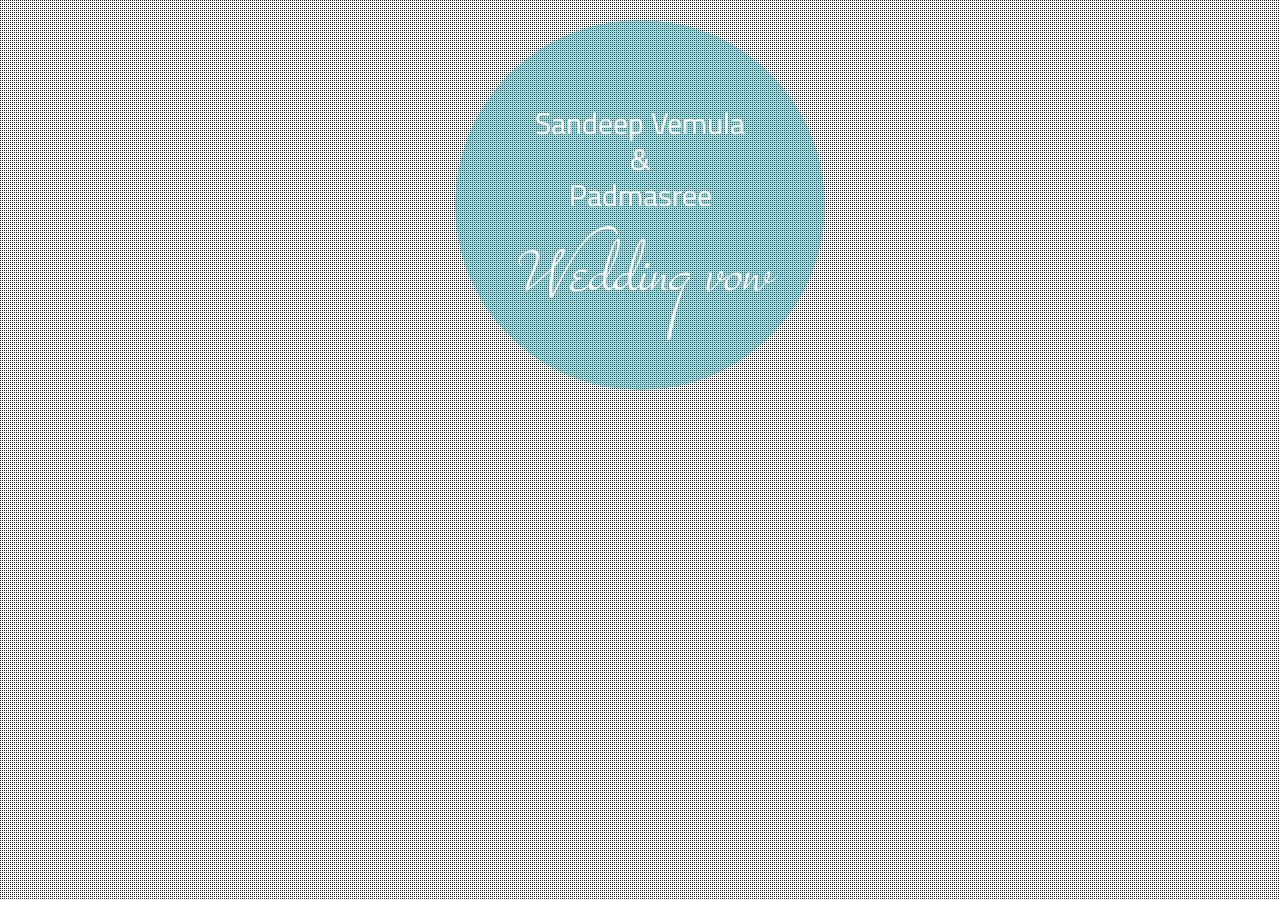
==== invite/index.html @ 607b3018 "wedding invitation" ====
<!doctype html>
<html>
    <head>
        <meta charset="UTF-8" />
        <meta http-equiv="X-UA-Compatible" content="IE=edge,chrome=1"> 
        <title>The Wedding</title>
        <meta name="viewport" content="width=device-width, initial-scale=1.0"> 
        <meta name="description" content="Fullscreen Background Image Slideshow with CSS3 - A Css-only fullscreen background image slideshow" />
        <meta name="keywords" content="css3, css-only, fullscreen, background, slideshow, images, content" />
        <meta name="author" content="Codrops" />
        <link rel="shortcut icon" href="../favicon.ico"> 
        <link href="http://fonts.googleapis.com/css?family=Titillium+Web:200,300,400,600,700&amp;subset=latin,latin-ext" rel="stylesheet" type="text/css">
        <link href="http://fonts.googleapis.com/css?family=Stalemate:200,300,400,600,700,800&amp;subset=latin,latin-ext" rel="stylesheet" type="text/css">
        <link rel="stylesheet" type="text/css" href="css/style.css">
        <script type="text/javascript" src="js/modernizr.custom.js"></script>
    </head>
    <body>
        <ul class="cb-slideshow">
            <li><span>Image 01</span><div><h3>the·bride</h3></div></li>
            <li><span>Image 02</span><div><h3>the·groom</h3></div></li>
            <li><span>Image 03</span><div><h3>the·pair</h3></div></li>
            <li><span>Image 04</span><div><h3>the·bride</h3></div></li>
            <li><span>Image 05</span><div><h3>the·groom</h3></div></li>
            <li><span>Image 06</span><div><h3>the·pair</h3></div></li>
        </ul>
        <div class="col-md-12">
          <div class="circle" id="trigger-overlay">
            <div class="table-cell">
              <h1 class="fittext1" style="font-size: 30px;"><br>Sandeep Vemula <br>&amp;<br> Padmasree</h1> <!-- Change for your names -->
              <h2 class="fittext2" style="font-size: 86px;">Wedding vow</h2>  <!-- Your own slogan here -->
            </div>
          </div> 
        </div>
        <div class="overlay overlay-door">
			<button type="button" class="overlay-close">Close</button>
			<div class="st-container">
			
				<input type="radio" name="radio-set" checked="checked" id="st-control-1"/>
				<a href="#st-panel-1">The Wedding</a>
				<input type="radio" name="radio-set" id="st-control-2"/>
				<a href="#st-panel-2">The Reception Hyderabad</a>
				<input type="radio" name="radio-set" id="st-control-3"/>
				<a href="#st-panel-3">The Reception Chennai</a>
				<!--<input type="radio" name="radio-set" id="st-control-4"/>
				<a href="#st-panel-4">Positivity</a>
				<input type="radio" name="radio-set" id="st-control-5"/>
				<a href="#st-panel-5">Passion</a>
				-->
				<div class="st-scroll">
				
					<!-- Placeholder text from http://hipsteripsum.me/ -->
					
					<section class="st-panel" id="st-panel-1">
						<div class="st-deco" data-icon="H"></div>
						<h2>The Wedding</h2>
						<p><strong>Vangapally Narsaiah Function Hall</strong><br>Thonda Tirumalgiri, Nalgonda Dist.</p>
					</section>
					
					<section class="st-panel st-color" id="st-panel-2">
						<div class="st-deco" data-icon="2"></div>
						<h2>The Reception Hyderabad</h2>
						<p><strong>Surabhi Grand Restaurant</strong><br>Opp. O.U.Campus, Vidyanagar, Hyderabad</p>
					</section>
					
					<section class="st-panel" id="st-panel-3">
						<div class="st-deco" data-icon="B"></div>
						<h2>The Reception Chennai</h2>
						<p><strong>Marundeeshwarar Kalyana Mandapam</strong><br>Anakaputhur, Chennai</p>
					</section>
					<!--
					<section class="st-panel st-color" id="st-panel-4">
						<div class="st-deco" data-icon="x"></div>
						<h2>Positivity</h2>
						<p>Mixtape fap leggings art party, butcher authentic farm-to-table you probably haven't heard of them do labore cosby sweater.</p>
					</section>
					
					<section class="st-panel" id="st-panel-5">
						<div class="st-deco" data-icon="Ç"></div>
						<h2>Passion</h2>
						<p>Fixie ad odd future polaroid dreamcatcher, nesciunt carles bicycle rights accusamus mcsweeney's mumblecore nulla irony.</p>
					</section>
-->
				</div><!-- // st-scroll -->
				
			</div><!-- // st-container -->
		</div>
        <script type="text/javascript" src="js/app.js"></script>
    </body>
</html>
---- invite/css/style.css ----
@font-face {
    font-family: 'BebasNeueRegular';
    src: url('fonts/BebasNeue-webfont.eot');
    src: url('fonts/BebasNeue-webfont.eot?#iefix') format('embedded-opentype'),
         url('fonts/BebasNeue-webfont.woff') format('woff'),
         url('fonts/BebasNeue-webfont.ttf') format('truetype'),
         url('fonts/BebasNeue-webfont.svg#BebasNeueRegular') format('svg');
    font-weight: normal;
    font-style: normal;
}

body {
    overflow: hidden;
    margin: 0;
    padding: 0;
}

.col-md-12 {
    width: 100%;
    position: absolute;
}

.circle {
    background-color: rgba(61, 173, 184,0.5);
    overflow: hidden;
    margin: 0px auto;
    margin-top: 20px;
    margin-bottom: 20px;
    text-align: center;
    -webkit-border-radius: 50%;
    -moz-border-radius: 50%;
    border-radius: 50%;
    width: 370px;
    height: 370px;
    display: table;
    cursor: pointer;
}

.circle .table-cell {
    display: table-cell;
    vertical-align: middle;
}

.circle h1, .circle h2 {
    margin: 0;
    padding: 0;
}

.circle h1 {
    color: #ffffff;
    font-weight: 500;
    text-align: center;
    width: 100%;
    line-height: 120%;
    opacity: 1;
    font-family: 'Titillium Web', sans-serif;
    margin-bottom: 0px;
}

.circle h2 {
    color: #ffffff;
    width: 100%;
    font-weight: 200;
    font-style: italic;
    line-height: 150%;
    font-family: 'Stalemate', sans-serif;
    opacity: 1;
    margin-bottom: 0px;
}

@media (max-width: 480px) {
    .circle {
        width: 300px;
        height: 300px;
    }
}

ol, ul {
    list-style: none;
}

.cb-slideshow,
.cb-slideshow:after {
    position: fixed;
    width: 100%;
    height: 100%;
    top: 0px;
    left: 0px;
    z-index: 0;
}
.cb-slideshow:after {
    content: '';
    background: transparent url(../images/pattern.png) repeat top left;
}
.cb-slideshow li span {
    width: 100%;
    height: 100%;
    position: absolute;
    top: 0px;
    left: 0px;
    color: transparent;
    background-size: cover;
    background-position: 50% 50%;
    background-repeat: none;
    opacity: 0;
    z-index: 0;
	-webkit-backface-visibility: hidden;
    -webkit-animation: imageAnimation 36s linear infinite 0s;
    -moz-animation: imageAnimation 36s linear infinite 0s;
    -o-animation: imageAnimation 36s linear infinite 0s;
    -ms-animation: imageAnimation 36s linear infinite 0s;
    animation: imageAnimation 36s linear infinite 0s;
}
.cb-slideshow li div {
    z-index: 1000;
    position: absolute;
    bottom: 10px;
    left: 0px;
    width: 100%;
    text-align: right;
    opacity: 0;
    -webkit-animation: titleAnimation 36s linear infinite 0s;
    -moz-animation: titleAnimation 36s linear infinite 0s;
    -o-animation: titleAnimation 36s linear infinite 0s;
    -ms-animation: titleAnimation 36s linear infinite 0s;
    animation: titleAnimation 36s linear infinite 0s;
}
.cb-slideshow li div h3 {
    /*font-family: 'BebasNeueRegular', 'Arial Narrow', Arial, sans-serif;*/
    font-family: 'Titillium Web', sans-serif;
    font-size: 160px;
    padding: 0 30px;
    line-height: 120px;
    color: rgba(169,3,41, 0.8);
}
.cb-slideshow li:nth-child(1) span { background-image: url(../images/1.jpg) }
.cb-slideshow li:nth-child(2) span {
    background-image: url(../images/2.jpg);
    -webkit-animation-delay: 6s;
    -moz-animation-delay: 6s;
    -o-animation-delay: 6s;
    -ms-animation-delay: 6s;
    animation-delay: 6s;
}
.cb-slideshow li:nth-child(3) span {
    background-image: url(../images/3.jpg);
    -webkit-animation-delay: 12s;
    -moz-animation-delay: 12s;
    -o-animation-delay: 12s;
    -ms-animation-delay: 12s;
    animation-delay: 12s;
}
.cb-slideshow li:nth-child(4) span {
    background-image: url(../images/4.jpg);
    -webkit-animation-delay: 18s;
    -moz-animation-delay: 18s;
    -o-animation-delay: 18s;
    -ms-animation-delay: 18s;
    animation-delay: 18s;
}
.cb-slideshow li:nth-child(5) span {
    background-image: url(../images/5.jpg);
    -webkit-animation-delay: 24s;
    -moz-animation-delay: 24s;
    -o-animation-delay: 24s;
    -ms-animation-delay: 24s;
    animation-delay: 24s;
}
.cb-slideshow li:nth-child(6) span {
    background-image: url(../images/6.jpg);
    -webkit-animation-delay: 30s;
    -moz-animation-delay: 30s;
    -o-animation-delay: 30s;
    -ms-animation-delay: 30s;
    animation-delay: 30s;
}
.cb-slideshow li:nth-child(2) div {
    -webkit-animation-delay: 6s;
    -moz-animation-delay: 6s;
    -o-animation-delay: 6s;
    -ms-animation-delay: 6s;
    animation-delay: 6s;
}
.cb-slideshow li:nth-child(3) div {
    -webkit-animation-delay: 12s;
    -moz-animation-delay: 12s;
    -o-animation-delay: 12s;
    -ms-animation-delay: 12s;
    animation-delay: 12s;
}
.cb-slideshow li:nth-child(4) div {
    -webkit-animation-delay: 18s;
    -moz-animation-delay: 18s;
    -o-animation-delay: 18s;
    -ms-animation-delay: 18s;
    animation-delay: 18s;
}
.cb-slideshow li:nth-child(5) div {
    -webkit-animation-delay: 24s;
    -moz-animation-delay: 24s;
    -o-animation-delay: 24s;
    -ms-animation-delay: 24s;
    animation-delay: 24s;
}
.cb-slideshow li:nth-child(6) div {
    -webkit-animation-delay: 30s;
    -moz-animation-delay: 30s;
    -o-animation-delay: 30s;
    -ms-animation-delay: 30s;
    animation-delay: 30s;
}
@-webkit-keyframes imageAnimation { 
	0% {
	    opacity: 0;
	    -webkit-animation-timing-function: ease-in;
	}
	8% {
	    opacity: 1;
	    -webkit-transform: scale(1.05);
	    -webkit-animation-timing-function: ease-out;
	}
	17% {
	    opacity: 1;
	    -webkit-transform: scale(1.1) rotate(3deg);
	}
	25% {
	    opacity: 0;
	    -webkit-transform: scale(1.1) rotate(3deg);
	}
	100% { opacity: 0 }
}
@-moz-keyframes imageAnimation { 
	0% {
	    opacity: 0;
	    -moz-animation-timing-function: ease-in;
	}
	8% {
	    opacity: 1;
	    -moz-transform: scale(1.05);
	    -moz-animation-timing-function: ease-out;
	}
	17% {
	    opacity: 1;
	    -moz-transform: scale(1.1) rotate(3deg);
	}
	25% {
	    opacity: 0;
	    -moz-transform: scale(1.1) rotate(3deg);
	}
	100% { opacity: 0 }
}
@-o-keyframes imageAnimation { 
	0% {
	    opacity: 0;
	    -o-animation-timing-function: ease-in;
	}
	8% {
	    opacity: 1;
	    -o-transform: scale(1.05);
	    -o-animation-timing-function: ease-out;
	}
	17% {
	    opacity: 1;
	    -o-transform: scale(1.1) rotate(3deg);
	}
	25% {
	    opacity: 0;
	    -o-transform: scale(1.1) rotate(3deg);
	}
	100% { opacity: 0 }
}
@-ms-keyframes imageAnimation { 
	0% {
	    opacity: 0;
	    -ms-animation-timing-function: ease-in;
	}
	8% {
	    opacity: 1;
	    -ms-transform: scale(1.05);
	    -ms-animation-timing-function: ease-out;
	}
	17% {
	    opacity: 1;
	    -ms-transform: scale(1.1) rotate(3deg);
	}
	25% {
	    opacity: 0;
	    -ms-transform: scale(1.1) rotate(3deg);
	}
	100% { opacity: 0 }
}
@keyframes imageAnimation { 
	0% {
	    opacity: 0;
	    animation-timing-function: ease-in;
	}
	8% {
	    opacity: 1;
	    transform: scale(1.05);
	    animation-timing-function: ease-out;
	}
	17% {
	    opacity: 1;
	    transform: scale(1.1) rotate(3deg);
	}
	25% {
	    opacity: 0;
	    transform: scale(1.1) rotate(3deg);
	}
	100% { opacity: 0 }
}
@-webkit-keyframes titleAnimation { 
	0% {
	    opacity: 0;
	    -webkit-transform: translateX(200px);
	}
	8% {
	    opacity: 1;
	    -webkit-transform: translateX(0px);
	}
	17% {
	    opacity: 1;
	    -webkit-transform: translateX(0px);
	}
	19% {
	    opacity: 0;
	    -webkit-transform: translateX(-400px);
	}
	25% { opacity: 0 }
	100% { opacity: 0 }
}
@-moz-keyframes titleAnimation { 
	0% {
	    opacity: 0;
	    -moz-transform: translateX(200px);
	}
	8% {
	    opacity: 1;
	    -moz-transform: translateX(0px);
	}
	17% {
	    opacity: 1;
	    -moz-transform: translateX(0px);
	}
	19% {
	    opacity: 0;
	    -moz-transform: translateX(-400px);
	}
	25% { opacity: 0 }
	100% { opacity: 0 }
}
@-o-keyframes titleAnimation { 
	0% {
	    opacity: 0;
	    -o-transform: translateX(200px);
	}
	8% {
	    opacity: 1;
	    -o-transform: translateX(0px);
	}
	17% {
	    opacity: 1;
	    -o-transform: translateX(0px);
	}
	19% {
	    opacity: 0;
	    -o-transform: translateX(-400px);
	}
	25% { opacity: 0 }
	100% { opacity: 0 }
}
@-ms-keyframes titleAnimation { 
	0% {
	    opacity: 0;
	    -ms-transform: translateX(200px);
	}
	8% {
	    opacity: 1;
	    -ms-transform: translateX(0px);
	}
	17% {
	    opacity: 1;
	    -ms-transform: translateX(0px);
	}
	19% {
	    opacity: 0;
	    -ms-transform: translateX(-400px);
	}
	25% { opacity: 0 }
	100% { opacity: 0 }
}
@keyframes titleAnimation { 
	0% {
	    opacity: 0;
	    transform: translateX(200px);
	}
	8% {
	    opacity: 1;
	    transform: translateX(0px);
	}
	17% {
	    opacity: 1;
	    transform: translateX(0px);
	}
	19% {
	    opacity: 0;
	    transform: translateX(-400px);
	}
	25% { opacity: 0 }
	100% { opacity: 0 }
}
/* Show at least something when animations not supported */
.no-cssanimations .cb-slideshow li span{
	opacity: 1;
}
@media screen and (max-width: 1140px) { 
	.cb-slideshow li div h3 { font-size: 100px }
}
@media screen and (max-width: 600px) { 
	.cb-slideshow li div h3 { font-size: 50px }
}

/* Overlay style */
.overlay {
	position: fixed;
	width: 100%;
	height: 100%;
	top: 0;
	left: 0;
	background: rgba(61, 173, 184,0.5);
}

/* Overlay closing cross */
.overlay .overlay-close {
	width: 80px;
	height: 80px;
	position: absolute;
	right: 20px;
	top: 20px;
	overflow: hidden;
	border: none;
	background: url(../images/cross.png) no-repeat center center;
	text-indent: 200%;
	color: transparent;
	outline: none;
	z-index: 100;
}

/* Menu style */
.overlay nav {
	text-align: center;
	position: relative;
	top: 50%;
	height: 60%;
	-webkit-transform: translateY(-50%);
	transform: translateY(-50%);
}

.overlay ul {
	list-style: none;
	padding: 0;
	margin: 0 auto;
	display: inline-block;
	height: 100%;
	position: relative;
}

.overlay ul li {
	display: block;
	height: 20%;
	height: calc(100% / 5);
	min-height: 54px;
	-webkit-backface-visibility: hidden;
	backface-visibility: hidden;
}

.overlay ul li a {
	font-size: 54px;
	font-weight: 300;
	display: block;
	color: #fff;
	-webkit-transition: color 0.2s;
	transition: color 0.2s;
}

.overlay ul li a:hover,
.overlay ul li a:focus {
	color: #f0f0f0;
}

/* Effects */
.overlay-door {
	visibility: hidden;
	width: 0;
	left: 50%;
	-webkit-transform: translateX(-50%);
	transform: translateX(-50%);
	-webkit-transition: width 0.5s 0.3s, visibility 0s 0.8s;
	transition: width 0.5s 0.3s, visibility 0s 0.8s;
}

.overlay-door.open {
	visibility: visible;
	width: 100%;
	-webkit-transition: width 0.5s;
	transition: width 0.5s;
}

.overlay-door nav {
	position: absolute;
	left: 50%;
	-webkit-transform: translateY(-50%) translateX(-50%);
	transform: translateY(-50%) translateX(-50%);
}

.overlay-door nav,
.overlay-door .overlay-close {
	opacity: 0;
	-webkit-transition: opacity 0.3s 0.5s;
	transition: opacity 0.3s 0.5s;
}

.overlay-door.open nav,
.overlay-door.open .overlay-close {
	opacity: 1;
	-webkit-transition-delay: 0.5s;
	transition-delay: 0.5s;
}

.overlay-door.close nav,
.overlay-door.close .overlay-close {
	-webkit-transition-delay: 0s;
	transition-delay: 0s;
}

@media screen and (max-height: 30.5em) {
	.overlay nav {
		height: 70%;
		font-size: 34px;
	}
	.overlay ul li {
		min-height: 34px;
	}
}

.invisible {
    visibility: hidden;
}

.st-container {
	position: absolute;
	width: 100%;
	height: 100%;
	top: 0;
	left: 0;
	font-family: 'Josefin Slab', 'Myriad Pro', Arial, sans-serif;
}

.st-container > input,
.st-container > a {
	position: fixed;
	bottom: 0px;
	width: 33.33%;
	cursor: pointer;
	font-size: 16px;
	height: 34px;
	line-height: 34px;
}

.st-container > input {
	opacity: 0;
	z-index: 1000;
}

.st-container > a {
	z-index: 10;
	font-weight: 700;
	background: #e23a6e;
	color: #fff;
	text-align: center;
	text-shadow: 1px 1px 1px rgba(151,24,64,0.2);
    text-decoration: none;
}

/* "Fix" for percentage rounding: add a background bar pseudo element with the same color like the labels */
.st-container:before {
	content: '';
	position: fixed;
	width: 100%;
	height: 34px;
	background: #e23a6e;
	z-index: 9;
	bottom: 0;
}

#st-control-1, #st-control-1 + a {
	left: 0;
}

#st-control-2, #st-control-2 + a {
	left: 33%;
}

#st-control-3, #st-control-3 + a {
	left: 66.667%;
}

#st-control-4, #st-control-4 + a {
	left: 60%;
}

#st-control-5, #st-control-5 + a {
	left: 80%;
}

.st-container > input:checked + a,
.st-container > input:checked:hover + a{
	background: #821134;
}

.st-container > input:checked + a:after,
.st-container > input:checked:hover + a:after{
	bottom: 100%;
	border: solid transparent;
	content: '';
	height: 0;
	width: 0;
	position: absolute;
	pointer-events: none;
	border-bottom-color: #821134;
	border-width: 20px;
	left: 50%;
	margin-left: -20px;
}

.st-container > input:hover + a{
	background: #AD244F;
}

.st-container > input:hover + a:after {
	border-bottom-color: #AD244F;
}

.st-scroll,
.st-panel {
	position: relative;
	width: 100%;
	height: 100%;
}

.st-scroll {
	top: 0;
	left: 0;
	-webkit-transition: all 0.6s ease-in-out;
	-moz-transition: all 0.6s ease-in-out;
	-o-transition: all 0.6s ease-in-out;
	-ms-transition: all 0.6s ease-in-out;
	transition: all 0.6s ease-in-out;
	
	/* Let's enforce some hardware acceleration */
	-webkit-transform: translate3d(0, 0, 0);
	-webkit-backface-visibility: hidden;
}

.st-panel{
	background: transparent;
	overflow: hidden;
} 

#st-control-1:checked ~ .st-scroll {
	-webkit-transform: translateY(0%);
	-moz-transform: translateY(0%);
	-o-transform: translateY(0%);
	-ms-transform: translateY(0%);
	transform: translateY(0%);
}
#st-control-2:checked ~ .st-scroll {
	-webkit-transform: translateY(-100%);
	-moz-transform: translateY(-100%);
	-o-transform: translateY(-100%);
	-ms-transform: translateY(-100%);
	transform: translateY(-100%);
}
#st-control-3:checked ~ .st-scroll {
	-webkit-transform: translateY(-200%);
	-moz-transform: translateY(-200%);
	-o-transform: translateY(-200%);
	-ms-transform: translateY(-200%);
	transform: translateY(-200%);
}
#st-control-4:checked ~ .st-scroll {
	-webkit-transform: translateY(-300%);
	-moz-transform: translateY(-300%);
	-o-transform: translateY(-300%);
	-ms-transform: translateY(-300%);
	transform: translateY(-300%);
}
#st-control-5:checked ~ .st-scroll {
	-webkit-transform: translateY(-400%);
	-moz-transform: translateY(-400%);
	-o-transform: translateY(-400%);
	-ms-transform: translateY(-400%);
	transform: translateY(-400%);
}


/* Content elements */

.st-deco{
	width: 200px;
	height: 200px;
	position: absolute;
	top: 0px;
	left: 50%;
	margin-left: -100px;
	background: #fa96b5;
	-webkit-transform: translateY(-50%) rotate(45deg);
	-moz-transform: translateY(-50%) rotate(45deg);
	-o-transform: translateY(-50%) rotate(45deg);
	-ms-transform: translateY(-50%) rotate(45deg);
	transform: translateY(-50%) rotate(45deg);
}

[data-icon]:after {
    content: '';
    color: #fff;
	text-shadow: 1px 1px 1px rgba(151,24,64,0.2);
	position: absolute;
	width: 100px;
	height: 100px;
	line-height: 200px;
	text-align: center;
	font-size: 90px;
	top: 90%;
    left: 90%;
	margin: -100px 0 0 -100px;
	-webkit-transform: rotate(-45deg) translateY(25%);
	-moz-transform: rotate(-45deg) translateY(25%);
	-o-transform: rotate(-45deg) translateY(25%);
	-ms-transform: rotate(-45deg) translateY(25%);
	transform: rotate(-45deg) translateY(25%);
}

#st-panel-1 [data-icon]:after {
    background: url(../images/champagne.png) no-repeat;
    background-size: 100%;
}

#st-panel-2 [data-icon]:after,
#st-panel-3 [data-icon]:after{
    background: url(../images/38518.png) no-repeat;
    background-size: 100%;
}

.st-panel h2 {
	color: #e23a6e;
	text-shadow: 1px 1px 1px rgba(151,24,64,0.2);
	position: absolute;
	font-size: 54px;
	font-weight: 900;
	width: 80%;
	left: 10%;
	text-align: center;
	line-height: 50px;
	margin: -70px 0 0 0;
	padding: 0;
	top: 50%;
	-webkit-backface-visibility: hidden;
}

#st-control-1:checked ~ .st-scroll #st-panel-1 h2,
#st-control-2:checked ~ .st-scroll #st-panel-2 h2,
#st-control-3:checked ~ .st-scroll #st-panel-3 h2,
#st-control-4:checked ~ .st-scroll #st-panel-4 h2,
#st-control-5:checked ~ .st-scroll #st-panel-5 h2{
	-webkit-animation: moveDown 0.6s ease-in-out 0.2s backwards;
	-moz-animation: moveDown 0.6s ease-in-out 0.2s backwards;
	-o-animation: moveDown 0.6s ease-in-out 0.2s backwards;
	-ms-animation: moveDown 0.6s ease-in-out 0.2s backwards;
	animation: moveDown 0.6s ease-in-out 0.2s backwards;
}
@-webkit-keyframes moveDown{
	0% { 
		-webkit-transform: translateY(-40px); 
		opacity: 0;
	}
	100% { 
		-webkit-transform: translateY(0px);  
		opacity: 1;
	}
}

@-moz-keyframes moveDown{
	0% { 
		-moz-transform: translateY(-40px); 
		opacity: 0;
	}
	100% { 
		-moz-transform: translateY(0px);  
		opacity: 1;
	}
}

@-o-keyframes moveDown{
	0% { 
		-o-transform: translateY(-40px); 
		opacity: 0;
	}
	100% { 
		-o-transform: translateY(0px);  
		opacity: 1;
	}
}

@-ms-keyframes moveDown{
	0% { 
		-ms-transform: translateY(-40px); 
		opacity: 0;
	}
	100% { 
		-ms-transform: translateY(0px);  
		opacity: 1;
	}
}

@keyframes moveDown{
	0% { 
		transform: translateY(-40px); 
		opacity: 0;
	}
	100% { 
		transform: translateY(0px);  
		opacity: 1;
	}
}

.st-panel p {
	position: absolute;
	text-align: center;
	font-size: 16px;
	line-height: 22px;
	color: #fff;
	z-index: 2;
	padding: 0;
	width: 50%;
	left: 25%;
	top: 50%;
	margin: 10px 0 0 0;
	-webkit-backface-visibility: hidden;
}
#st-control-1:checked ~ .st-scroll #st-panel-1 p,
#st-control-2:checked ~ .st-scroll #st-panel-2 p,
#st-control-3:checked ~ .st-scroll #st-panel-3 p,
#st-control-4:checked ~ .st-scroll #st-panel-4 p,
#st-control-5:checked ~ .st-scroll #st-panel-5 p{
	-webkit-animation: moveUp 0.6s ease-in-out 0.2s backwards;
	-moz-animation: moveUp 0.6s ease-in-out 0.2s backwards;
	-o-animation: moveUp 0.6s ease-in-out 0.2s backwards;
	-ms-animation: moveUp 0.6s ease-in-out 0.2s backwards;
	animation: moveUp 0.6s ease-in-out 0.2s backwards;
}

@-webkit-keyframes moveUp{
	0% { 
		-webkit-transform: translateY(40px); 
		opacity: 0;
	}
	100% { 
		-webkit-transform: translateY(0px);  
		opacity: 1;
	}
}

@-moz-keyframes moveUp{
	0% { 
		-moz-transform: translateY(40px); 
		opacity: 0;
	}
	100% { 
		-moz-transform: translateY(0px);  
		opacity: 1;
	}
}

@-o-keyframes moveUp{
	0% { 
		-o-transform: translateY(40px); 
		opacity: 0;
	}
	100% { 
		-o-transform: translateY(0px);  
		opacity: 1;
	}
}

@-ms-keyframes moveUp{
	0% { 
		-ms-transform: translateY(40px); 
		opacity: 0;
	}
	100% { 
		-ms-transform: translateY(0px);  
		opacity: 1;
	}
}

@keyframes moveUp{
	0% { 
		transform: translateY(40px); 
		opacity: 0;
	}
	100% { 
		transform: translateY(0px);  
		opacity: 1;
	}
}

/* Colored sections */

.st-color [data-icon]:after {
	color: #fa96b5;
}
.st-color .st-deco {
	background: #fff;
}
.st-color h2 {
	color: #fff;
	text-shadow: 1px 1px 1px rgba(0,0,0,0.1);
} 
.st-color p {
	color: #fff;
	color: rgba(255,255,255,0.8);
}

@media screen and (max-width: 520px) {
	.st-panel h2 {
		font-size: 42px;
	}
	
	.st-panel p {
		width: 90%;
		left: 5%;
		margin-top: 0;
	}
	
	.st-container > a {
		font-size: 13px;
	}
}
@media screen and (max-width: 360px) {
	.st-container > a {
		font-size: 10px;
	}
	
	.st-deco{
		width: 120px;
		height: 120px;
		margin-left: -60px;
	}
	
	[data-icon]:after {
		font-size: 60px;
		-webkit-transform: rotate(-45deg) translateY(15%);
		-moz-transform: rotate(-45deg) translateY(15%);
		-o-transform: rotate(-45deg) translateY(15%);
		-ms-transform: rotate(-45deg) translateY(15%);
		transform: rotate(-45deg) translateY(15%);
	}
}

@media (max-width: 640px) {
    .st-panel h2 {
        font-size: 24px;
        top: 43%;
    }
    
    .overlay .overlay-close {
        width: 50px;
        height: 50px;
    }
}
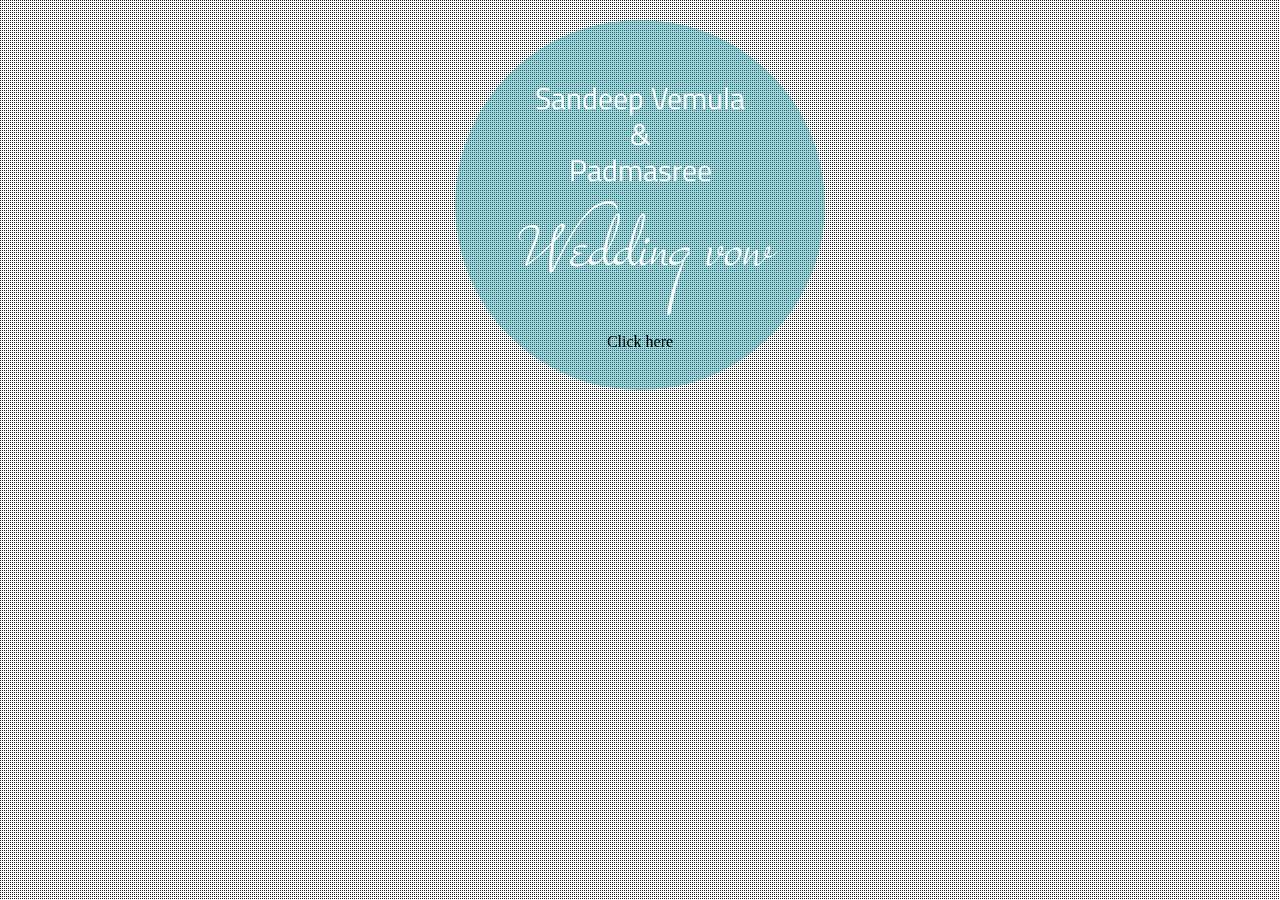
==== commit 9fca120d: "Update index.html" ====
--- a/invite/index.html
+++ b/invite/index.html
@@ -28,6 +28,7 @@
             <div class="table-cell">
               <h1 class="fittext1" style="font-size: 30px;"><br>Sandeep Vemula <br>&amp;<br> Padmasree</h1> <!-- Change for your names -->
               <h2 class="fittext2" style="font-size: 86px;">Wedding vow</h2>  <!-- Your own slogan here -->
+              <p>Click here</p>
             </div>
           </div> 
         </div>
@@ -86,4 +87,4 @@
 		</div>
         <script type="text/javascript" src="js/app.js"></script>
     </body>
-</html>+</html>
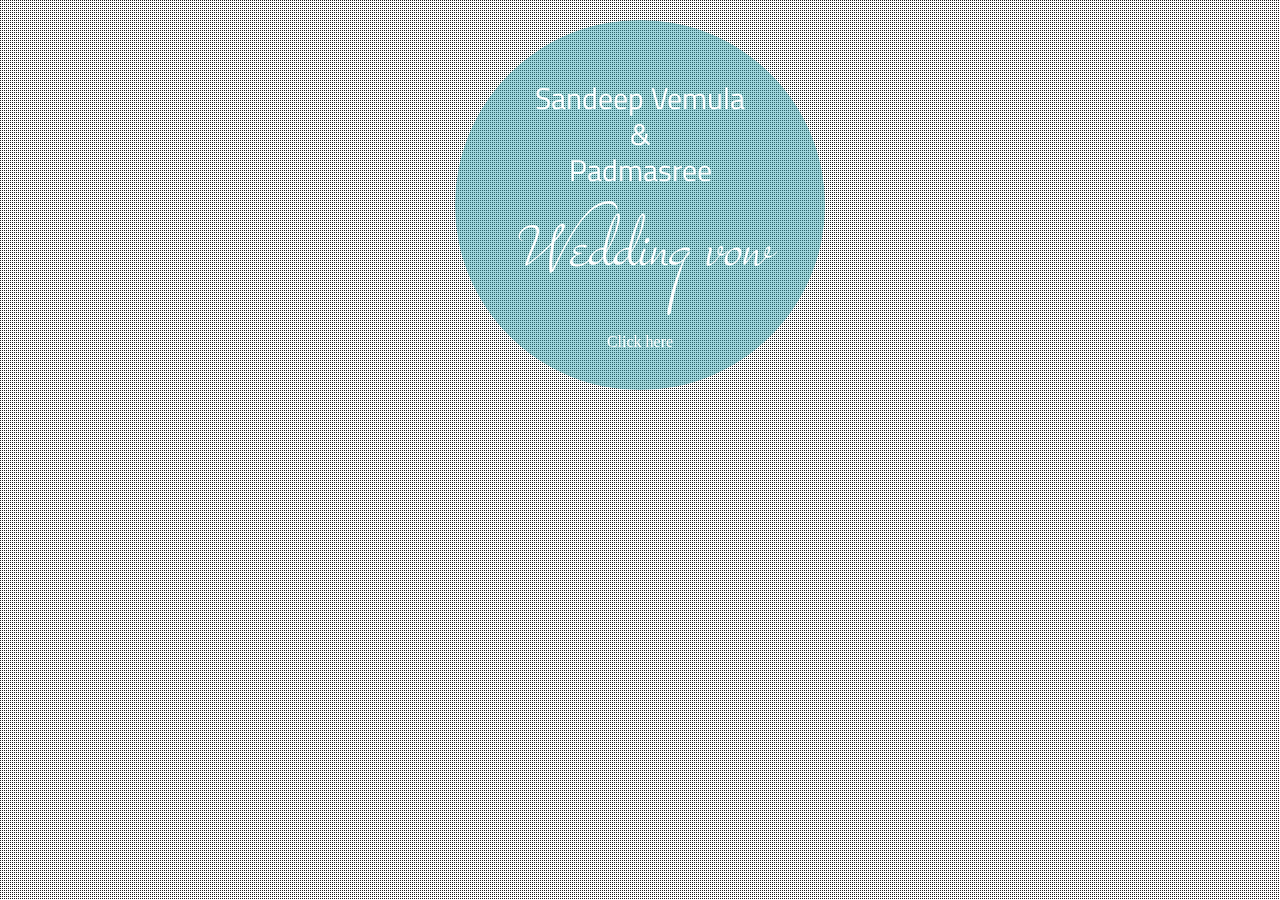
==== commit 25738dd6: "Update index.html" ====
--- a/invite/index.html
+++ b/invite/index.html
@@ -28,7 +28,7 @@
             <div class="table-cell">
               <h1 class="fittext1" style="font-size: 30px;"><br>Sandeep Vemula <br>&amp;<br> Padmasree</h1> <!-- Change for your names -->
               <h2 class="fittext2" style="font-size: 86px;">Wedding vow</h2>  <!-- Your own slogan here -->
-              <p>Click here</p>
+              <p style="color: #fff;">Click here</p>
             </div>
           </div> 
         </div>
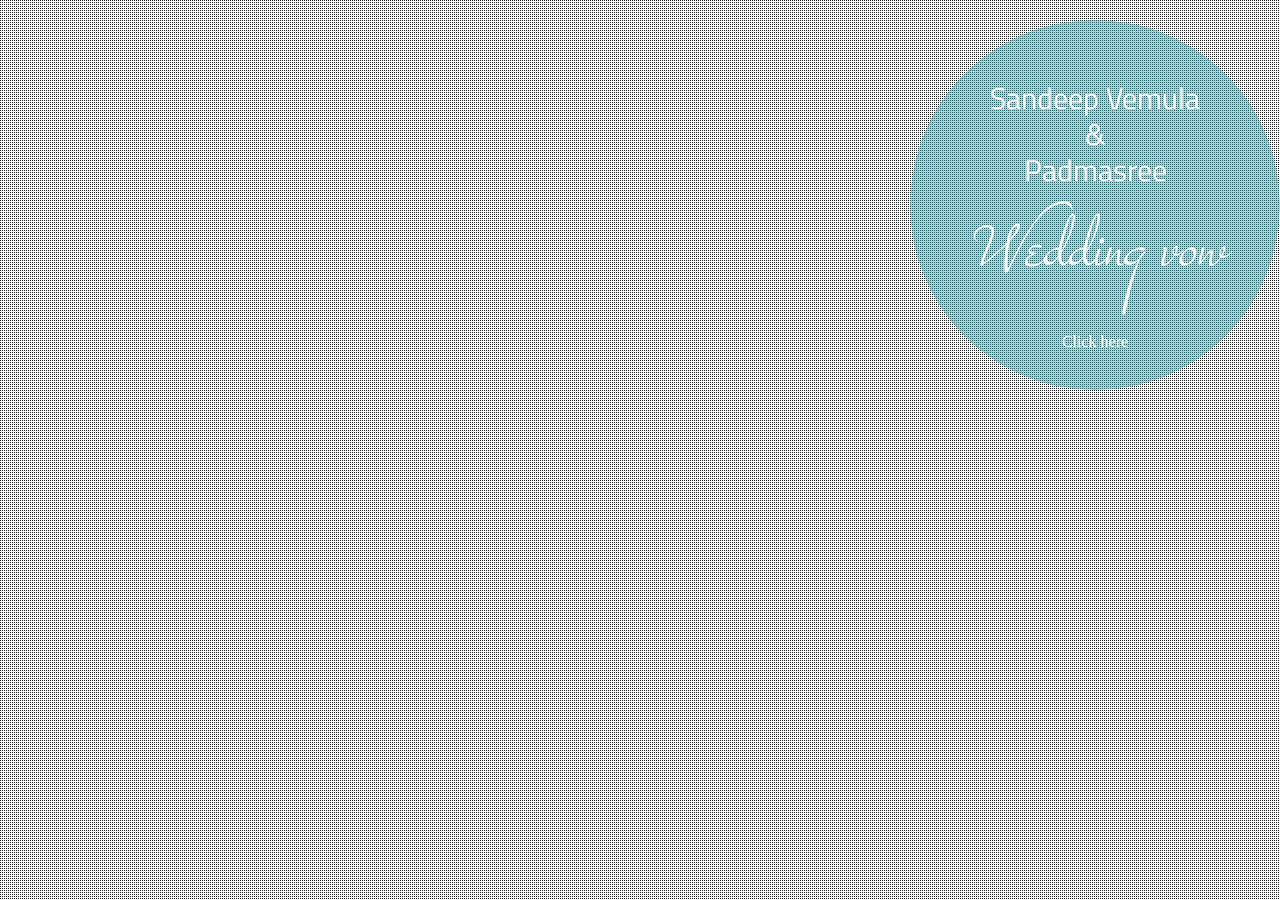
==== commit 12fc1a9d: "Update index.html" ====
--- a/invite/index.html
+++ b/invite/index.html
@@ -53,19 +53,19 @@
 					
 					<section class="st-panel" id="st-panel-1">
 						<div class="st-deco" data-icon="H"></div>
-						<h2>The Wedding</h2>
+						<h2>17<sup>th</sup>December, 2014</h2>
 						<p><strong>Vangapally Narsaiah Function Hall</strong><br>Thonda Tirumalgiri, Nalgonda Dist.</p>
 					</section>
 					
 					<section class="st-panel st-color" id="st-panel-2">
 						<div class="st-deco" data-icon="2"></div>
-						<h2>The Reception Hyderabad</h2>
+						<h2>18<sup>th</sup>December, 2014</h2>
 						<p><strong>Surabhi Grand Restaurant</strong><br>Opp. O.U.Campus, Vidyanagar, Hyderabad</p>
 					</section>
 					
 					<section class="st-panel" id="st-panel-3">
 						<div class="st-deco" data-icon="B"></div>
-						<h2>The Reception Chennai</h2>
+						<h2>21<sup>th</sup>December, 2014</h2>
 						<p><strong>Marundeeshwarar Kalyana Mandapam</strong><br>Anakaputhur, Chennai</p>
 					</section>
 					<!--
--- a/invite/css/style.css
+++ b/invite/css/style.css
@@ -34,8 +34,28 @@
     height: 370px;
     display: table;
     cursor: pointer;
-}
-
+    position: absolute;
+    left: 100%;
+    margin-left: -370px;
+}
+/*
+.animate {
+    -moz-animation: hireme 1s linear;-webkit-animation: hireme 1s linear; animation: hireme 1s linear;
+}
+
+@-moz-keyframes hireme{
+	0%{ -moz-transform:rotate(0deg); left: 0;}
+	100%{-moz-transform:rotate(360deg); left: 100%; margin-left: -370px;}
+}
+@-webkit-keyframes hireme{
+	0%{ -webkit-transform:rotate(0deg); left: 0;}
+	100%{-webkit-transform:rotate(360deg); left: 100%; margin-left: -370px;}
+}
+@keyframes hireme{
+	0%{ transform:rotate(0deg); left: 0;}
+	100%{transform:rotate(360deg); left: 100%; margin-left: -370px;}
+}
+*/
 .circle .table-cell {
     display: table-cell;
     vertical-align: middle;
@@ -72,6 +92,7 @@
     .circle {
         width: 300px;
         height: 300px;
+        margin-left: -300px;
     }
 }
 
@@ -978,4 +999,4 @@
         width: 50px;
         height: 50px;
     }
-}+}
